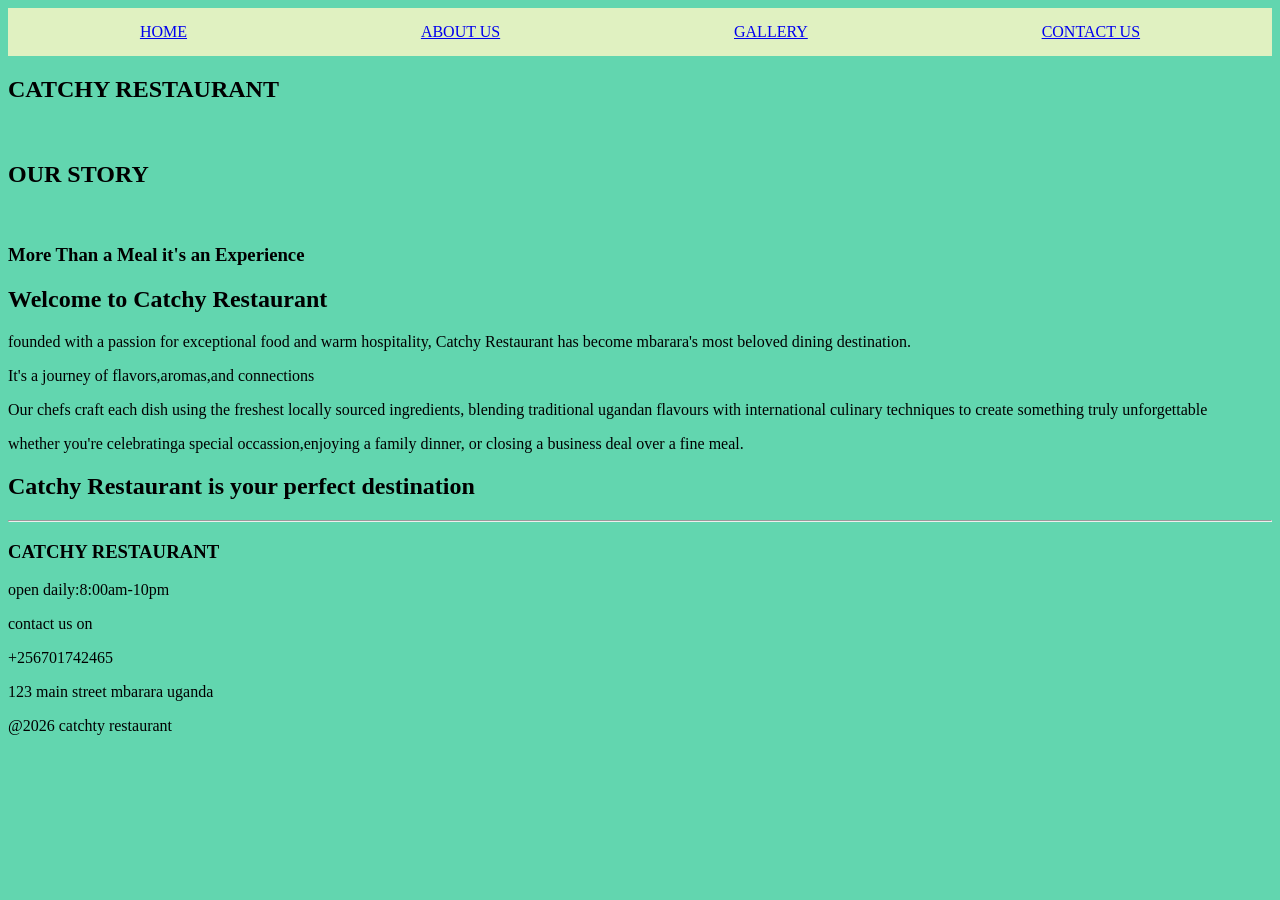
==== about us.html @ 133e91f3 "Add files via upload" ====
<!DOCTYPE html>
<html lang="en">

<head>
    <meta charset="UTF-8">
    <meta name="viewport" content="width=device-width, initial-scale=1.0">
    <title>Document</title>
    <link rel="stylesheet" href="about us.css">
</head>

<body class="BODY">
    <header class="T">
        <a href="index.html" class="H">HOME</a>
        <a href="about us.html" class="a">ABOUT US</a>
        <a href="gallery.html" class="g">GALLERY</a>
        <a href="contact us.html" class="c">CONTACT US</a>
    </header>
    <section>
        <h1>CATCHY RESTAURANT</h1>
        <br>
        <h2>OUR STORY</h2>
        <br>
        <h3>More Than a Meal it's an Experience</h3>


        <h2>Welcome to Catchy Restaurant</h2>
        <p>founded with a passion for exceptional food and warm hospitality,
            Catchy Restaurant has become mbarara's most beloved dining destination.</p>
        <P>It's a journey of flavors,aromas,and connections </P>
        
        <p>Our chefs craft each dish using the freshest locally sourced ingredients,
            blending traditional ugandan flavours with international culinary techniques
            to create something truly unforgettable</p>
            <p>whether you're celebratinga special occassion,enjoying a family dinner,
                or closing a business deal over a fine meal. 
            </p>
            <h1>Catchy Restaurant is your perfect destination</h1>
    </section>
<hr>
    <footer>
        <h3>CATCHY RESTAURANT</h3>
        <p>open daily:8:00am-10pm</p>
        <p>contact us on</p>
        <p>+256701742465</p>
        <p>123 main street mbarara uganda</p>
        <p>@2026 catchty restaurant</p>
    </footer>


</body>

</html>
---- about us.css ----
.BODY{
    background-color: rgb(98, 214, 175);
}
.T {
    background-color: rgb(224, 241, 193);
    display: flex;
    justify-content: space-around;
    padding: 15px;
}
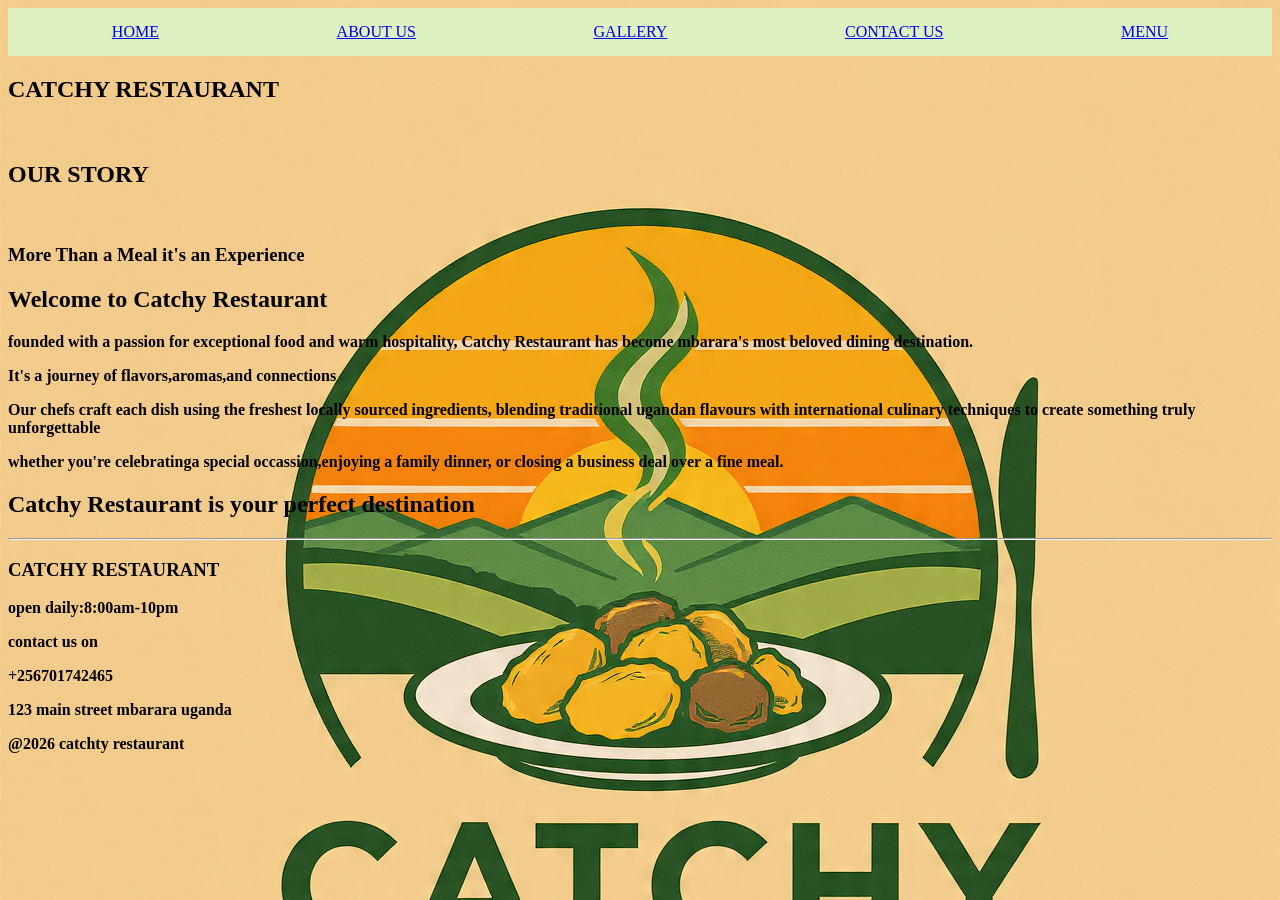
==== commit 35e97d93: "Add files via upload" ====
--- a/about us.html
+++ b/about us.html
@@ -14,6 +14,7 @@
         <a href="about us.html" class="a">ABOUT US</a>
         <a href="gallery.html" class="g">GALLERY</a>
         <a href="contact us.html" class="c">CONTACT US</a>
+        <a href="menu" class="menu">MENU</a>
     </header>
     <section>
         <h1>CATCHY RESTAURANT</h1>
--- a/about us.css
+++ b/about us.css
@@ -1,9 +1,12 @@
 .BODY{
-    background-color: rgb(98, 214, 175);
+    background-image: url(IMG-20260513-WA0002.jpg);
 }
 .T {
     background-color: rgb(224, 241, 193);
     display: flex;
     justify-content: space-around;
     padding: 15px;
+}
+p{
+    font-weight: bolder;
 }
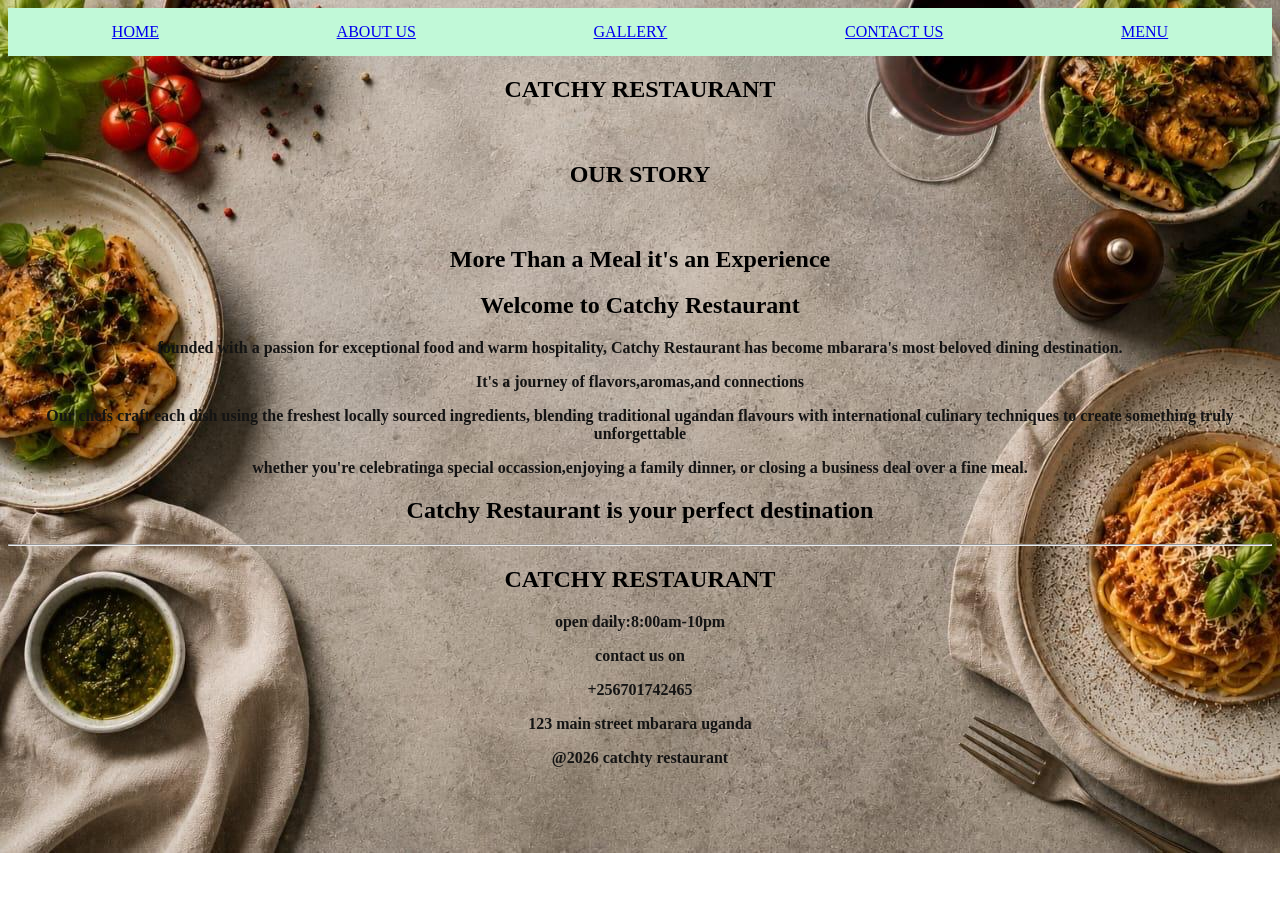
==== commit d1e3151d: "updated gallery" ====
--- a/about us.html
+++ b/about us.html
@@ -17,11 +17,11 @@
         <a href="menu" class="menu">MENU</a>
     </header>
     <section>
-        <h1>CATCHY RESTAURANT</h1>
+        <h2>CATCHY RESTAURANT</h2>
         <br>
         <h2>OUR STORY</h2>
         <br>
-        <h3>More Than a Meal it's an Experience</h3>
+        <h2>More Than a Meal it's an Experience</h2>
 
 
         <h2>Welcome to Catchy Restaurant</h2>
@@ -35,11 +35,11 @@
             <p>whether you're celebratinga special occassion,enjoying a family dinner,
                 or closing a business deal over a fine meal. 
             </p>
-            <h1>Catchy Restaurant is your perfect destination</h1>
+            <h2>Catchy Restaurant is your perfect destination</h2>
     </section>
 <hr>
     <footer>
-        <h3>CATCHY RESTAURANT</h3>
+        <h2>CATCHY RESTAURANT</h2>
         <p>open daily:8:00am-10pm</p>
         <p>contact us on</p>
         <p>+256701742465</p>
--- a/about us.css
+++ b/about us.css
@@ -1,12 +1,22 @@
 .BODY{
-    background-image: url(IMG-20260513-WA0002.jpg);
+    background-image: url(food\ spaced.jpg);
+    background-repeat: no-repeat;
+    background-size: cover;
+    background-blend-mode: lighten;
 }
 .T {
-    background-color: rgb(224, 241, 193);
+    background-color: rgb(193, 249, 216);
     display: flex;
     justify-content: space-around;
     padding: 15px;
 }
 p{
     font-weight: bolder;
+    font-display: block;
+    color: rgb(20, 20, 20);
+    word-spacing: normal;
+    text-align: center;
+}
+h2{
+    text-align: center;
 }
